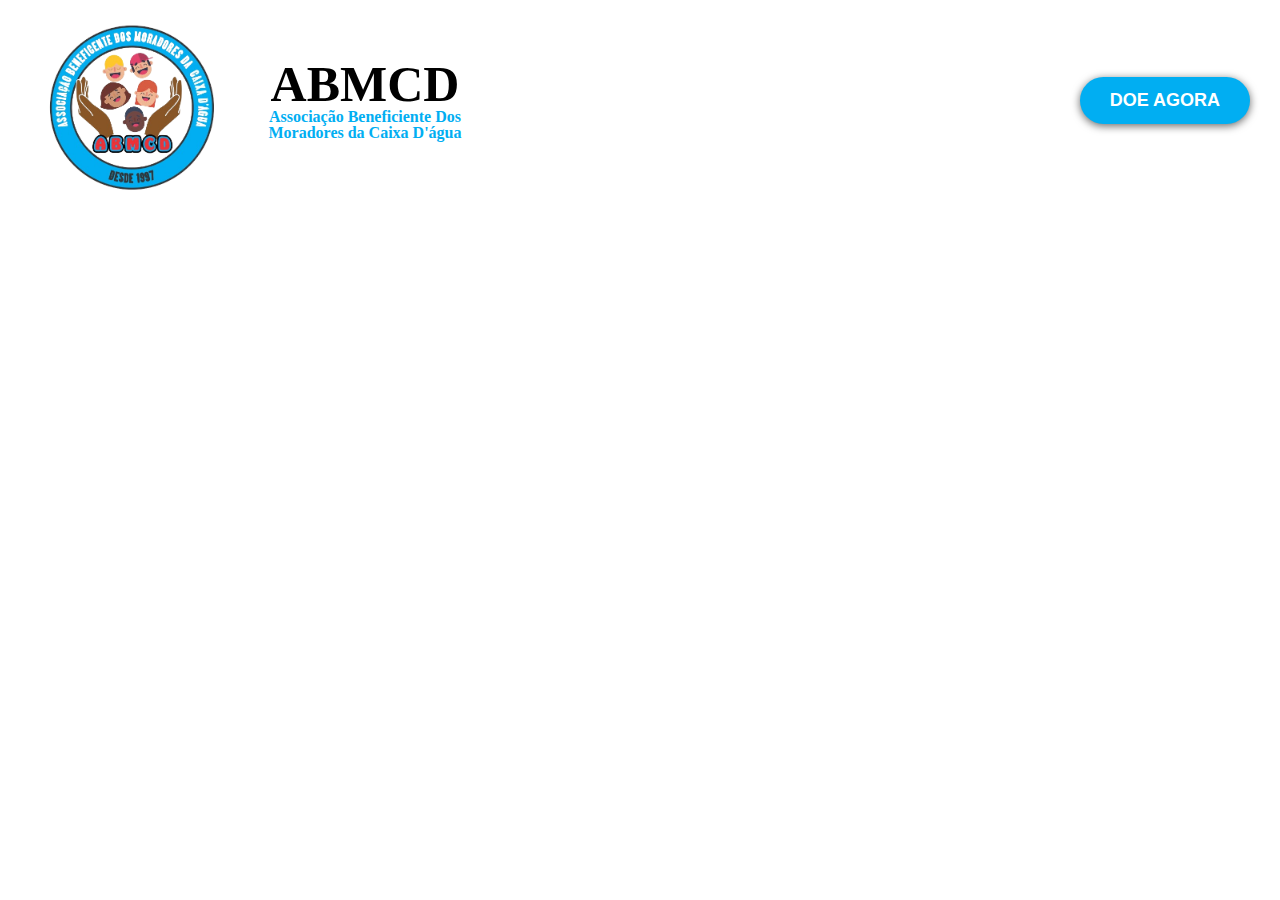
==== src/views/header/index.html @ 40d80f2f "feat: criando estrutura inicial do header." ====
<!DOCTYPE html>
<html lang="en">
<head>
    <meta charset="UTF-8">
    <meta name="viewport" content="width=device-width, initial-scale=1.0">
    <link rel="stylesheet" href="../../styles/reset.css" /> 
    <link rel="stylesheet" href="styles.css" /> 
    <title>Document</title>
</head>
<body>
    <header>
        <div class="logo">
            <img class="logo-image" src="../../../assets/logo.png" /> 
            <div class="logo-texts">
                <h1 class="logo-title">ABMCD</h1>
                <h3 class="logo-description">Associação Beneficiente Dos Moradores da Caixa D'água</h3>
            </div>
        </div>
        <button class="button-doe-agora">DOE AGORA</button>
    </header>
</body>
</html>
---- src/views/header/styles.css ----
header {
  display: flex;
  flex-direction: row;
  align-items: center;
  justify-content: space-between;
  padding: 0px 30px;
}

.logo {
  display: flex;
  flex-direction: row;
  align-items: center;

  .logo-image {
    width: 200px;
    height: auto;
  }

  .logo-texts {
    .logo-title {
      font-weight: bold;
      font-size: 50px;
      text-align: center;
      padding-bottom: 0px;
    }

    .logo-description {
      color: #01aef2;
      width: 270px;
      text-align: center;
      font-weight: bold;
    }
  }
}

.button-doe-agora {
  background-color: #01aef2;
  color: white;
  font-weight: bold;
  font-size: 18px;
  border-radius: 30px;
  padding: 13px 30px;
  border: none;
  box-shadow: 0px 2px 8px rgba(0, 0, 0, 0.6);
  transition: box-shadow 0.1s;
  transition: background-color 0.6s;
  transition: color 0.6s;
}

button:active {
  cursor: grab;
  box-shadow: 0px 2px 2px rgba(0, 0, 0, 0.5);
}

.button-doe-agora:hover {
  background-color: rgba(155, 155, 155, 0.129);
  color: #01aef2;
  cursor: pointer;
}
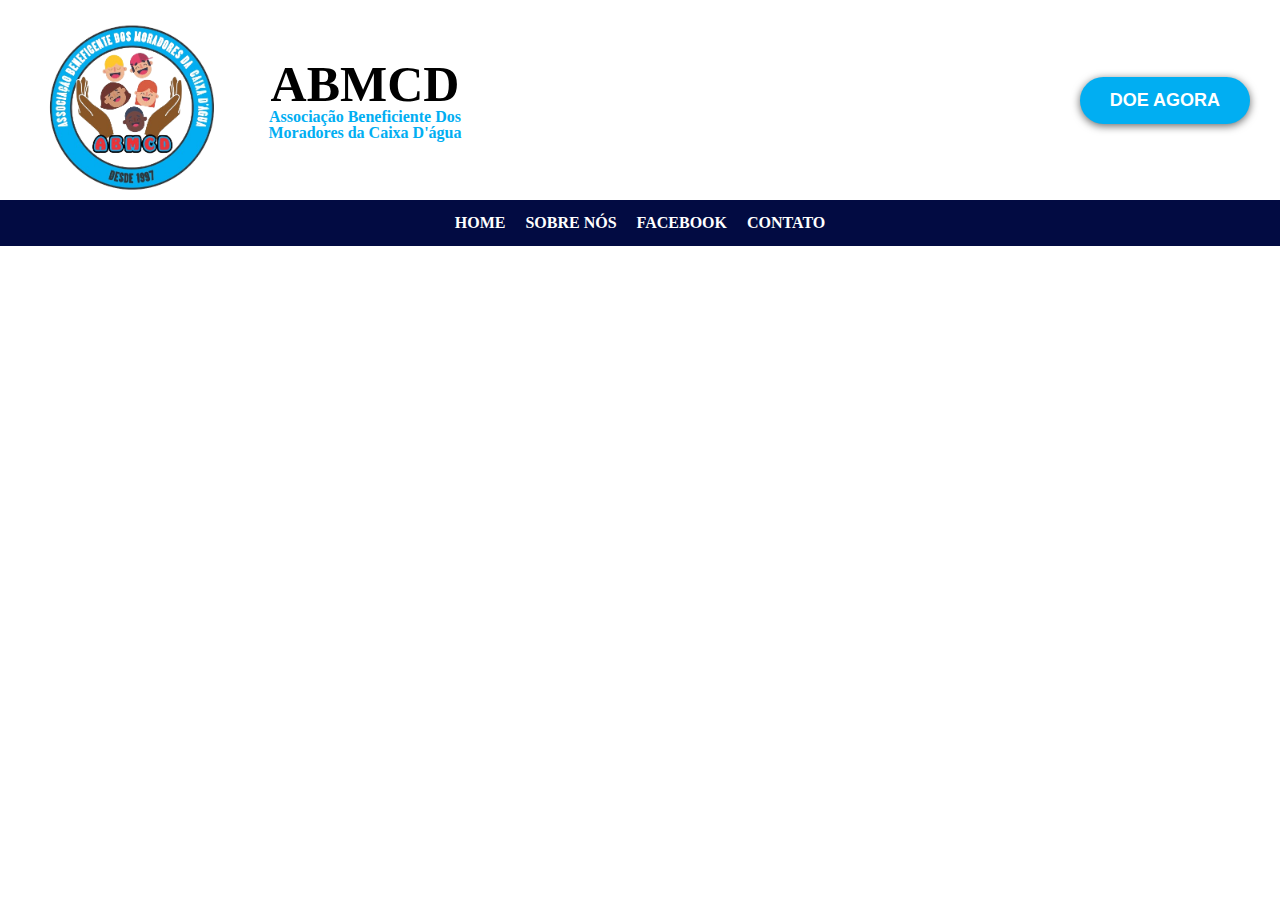
==== commit 9faba30f: "feat: finalizando o header do site" ====
--- a/src/views/header/index.html
+++ b/src/views/header/index.html
@@ -1,22 +1,33 @@
 <!DOCTYPE html>
 <html lang="en">
-<head>
-    <meta charset="UTF-8">
-    <meta name="viewport" content="width=device-width, initial-scale=1.0">
-    <link rel="stylesheet" href="../../styles/reset.css" /> 
-    <link rel="stylesheet" href="styles.css" /> 
+  <head>
+    <meta charset="UTF-8" />
+    <meta name="viewport" content="width=device-width, initial-scale=1.0" />
+    <link rel="stylesheet" href="../../styles/reset.css" />
+    <link rel="stylesheet" href="styles.css" />
     <title>Document</title>
-</head>
-<body>
+  </head>
+  <body>
     <header>
+      <div class="header-top">
         <div class="logo">
-            <img class="logo-image" src="../../../assets/logo.png" /> 
-            <div class="logo-texts">
-                <h1 class="logo-title">ABMCD</h1>
-                <h3 class="logo-description">Associação Beneficiente Dos Moradores da Caixa D'água</h3>
-            </div>
+          <img class="logo-image" src="../../../assets/logo.png" />
+          <div class="logo-texts">
+            <h1 class="logo-title">ABMCD</h1>
+            <h3 class="logo-description">
+              Associação Beneficiente Dos Moradores da Caixa D'água
+            </h3>
+          </div>
         </div>
+
         <button class="button-doe-agora">DOE AGORA</button>
+      </div>
+      <div class="header-bottom">
+        <a href="../home-page/index.html">HOME</a>
+        <a href="">SOBRE NÓS</a>
+        <a href="https://www.facebook.com/abmcdagua/">FACEBOOK</a>
+        <a href="">CONTATO</a>
+      </div>
     </header>
-</body>
-</html>+  </body>
+</html>
--- a/src/views/header/styles.css
+++ b/src/views/header/styles.css
@@ -1,9 +1,34 @@
 header {
+  display: flex;
+  flex-direction: column;
+}
+
+.header-top {
   display: flex;
   flex-direction: row;
   align-items: center;
   justify-content: space-between;
+  margin: 0px 0px;
   padding: 0px 30px;
+  box-sizing: border-box;
+  width: 100%;
+}
+
+.header-bottom {
+  display: flex;
+  flex-direction: row;
+  align-items: center;
+  justify-content: center;
+  gap: 20px;
+  width: 100%;
+  background-color: #020b42;
+  padding: 15px 0px;
+
+  a {
+    text-decoration: none;
+    color: white;
+    font-weight: bold;
+  }
 }
 
 .logo {
@@ -57,3 +82,21 @@
   color: #01aef2;
   cursor: pointer;
 }
+
+@media screen and (max-width: 700px) {
+  .header-top {
+    flex-direction: column;
+    justify-content: center;
+    gap: 10px;
+    margin-bottom: 10px;
+  }
+
+  .logo {
+    flex-direction: column;
+    justify-content: center;
+  }
+
+  .header-bottom {
+    flex-direction: column;
+  }
+}
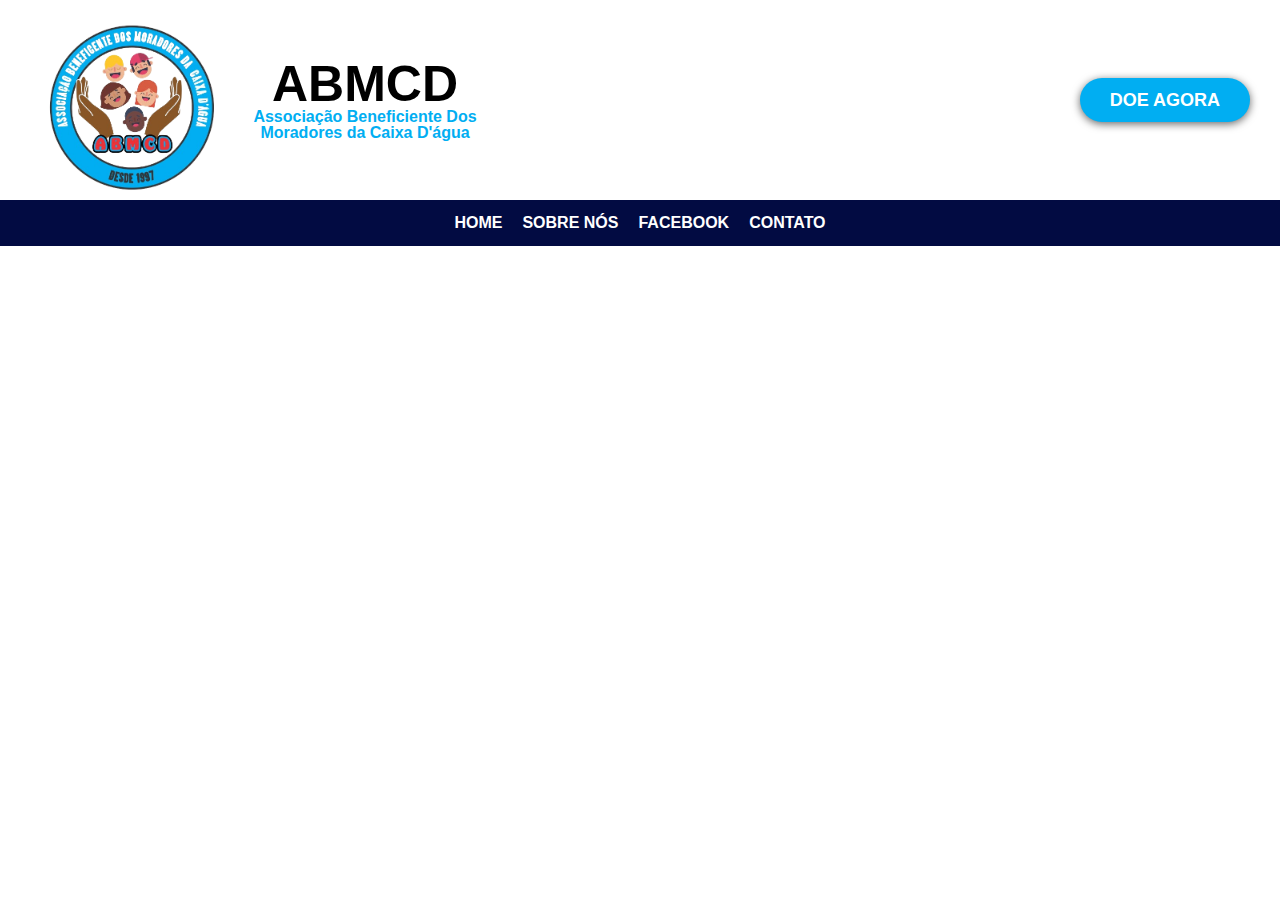
==== commit 03bbd3ef: "feat: colocando botão para abrir client do email" ====
--- a/src/views/header/index.html
+++ b/src/views/header/index.html
@@ -20,7 +20,7 @@
           </div>
         </div>
 
-        <button class="button-doe-agora">DOE AGORA</button>
+        <a href="https://www.vakinha.com.br/vaquinha/almoco-de-natal-da-comunidade" class="button-doe-agora">DOE AGORA</a>
       </div>
       <div class="header-bottom">
         <a href="../home-page/index.html">HOME</a>
--- a/src/views/header/styles.css
+++ b/src/views/header/styles.css
@@ -1,6 +1,7 @@
 header {
   display: flex;
   flex-direction: column;
+  background-color: white;
 }
 
 .header-top {
@@ -59,6 +60,7 @@
 }
 
 .button-doe-agora {
+  text-decoration: none;
   background-color: #01aef2;
   color: white;
   font-weight: bold;
